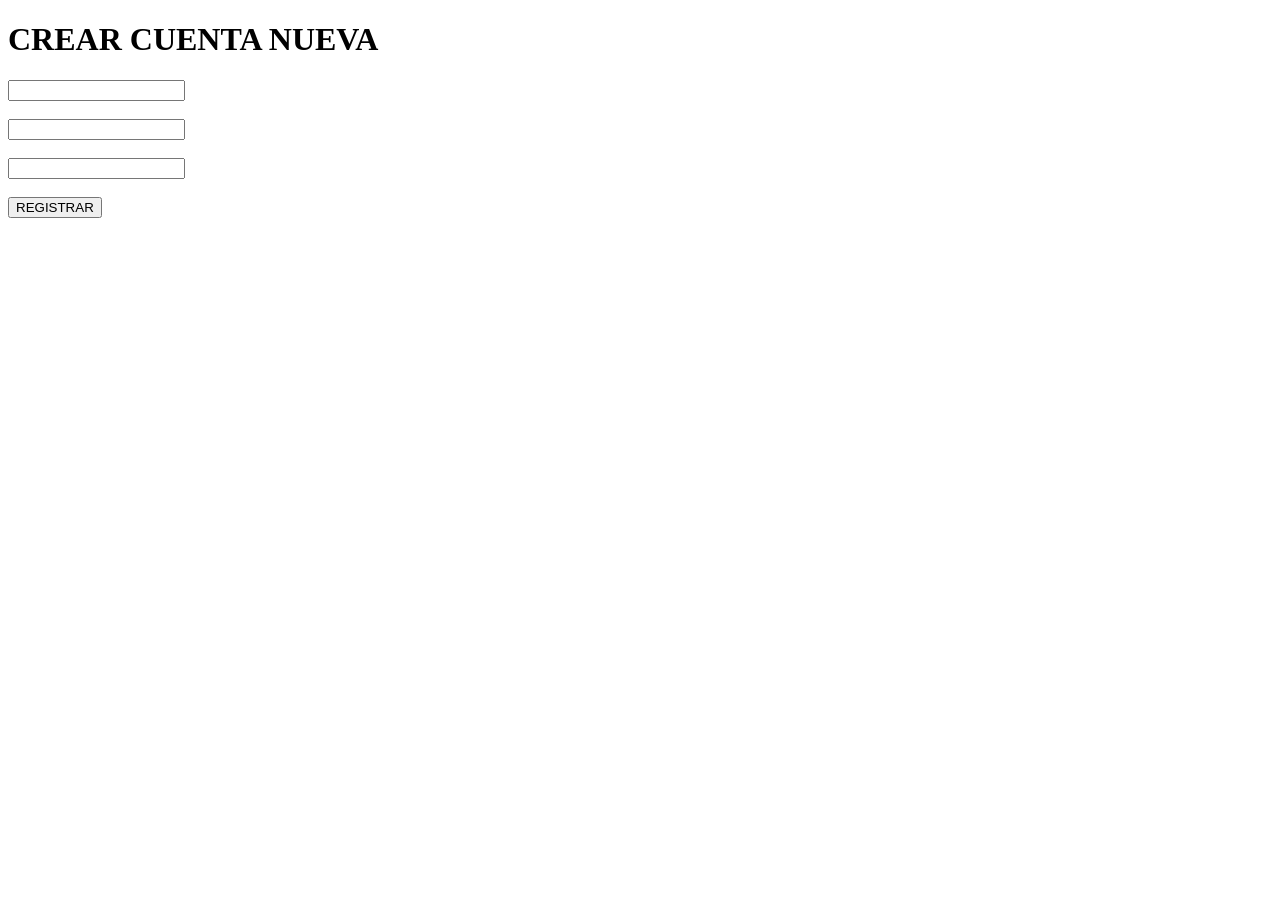
==== Codigo/registro.html @ af8a3280 "coneccion de botones con otras paginas y inclusion de java(sin uso temporal)" ====
<!DOCTYPE html>
<html lang="es">
<head>
    <meta charset="UTF-8">
    <meta name="viewport" content="width=device-width, initial-scale=1.0">
    <title>REGISTRO - RIGIT RTX</title>
</head>
<body>
    <header>
        <h1>CREAR CUENTA NUEVA</h1>
    </header>
    <main>
        <form>
            <label for=""></label>
            <input type=""><br><br>

            <label for=""></label>
            <input type=""><br><br>

            <label for=""></label>
            <input type=""><br><br>

            <button type="">REGISTRAR</button>
        </form>
    </main>
</body>
</html>
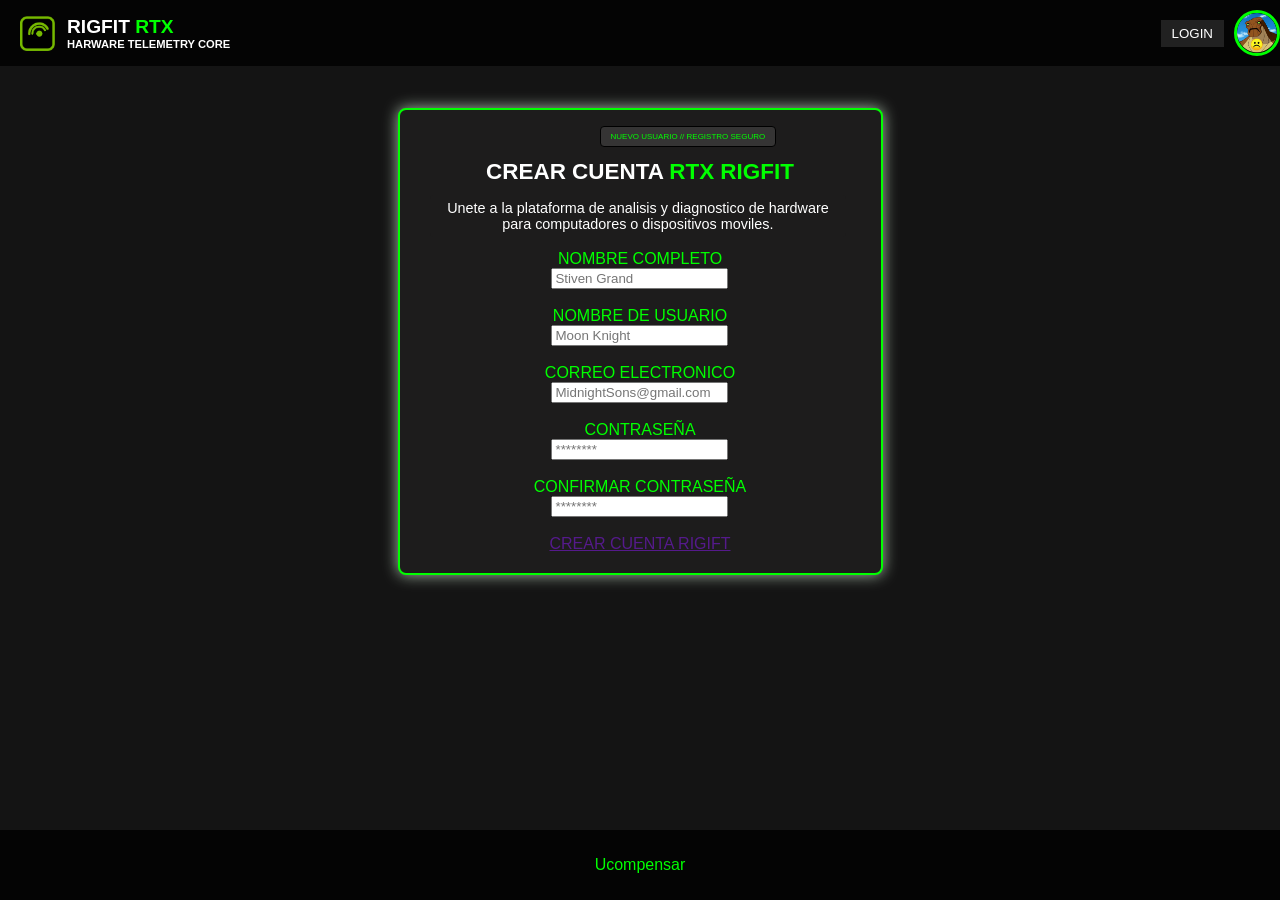
==== commit ac63d0ee: "actualizacion de la segunda paguina y algunos cmabios de la primera" ====
--- a/Codigo/registro.html
+++ b/Codigo/registro.html
@@ -3,25 +3,63 @@
 <head>
     <meta charset="UTF-8">
     <meta name="viewport" content="width=device-width, initial-scale=1.0">
-    <title>REGISTRO - RIGIT RTX</title>
+    <title>REGISTRO - RIGFIT RTX</title>
+    <link rel="stylesheet" href="style.css">
+    <link rel="stylesheet" href="registro.css">
+
 </head>
 <body>
     <header>
-        <h1>CREAR CUENTA NUEVA</h1>
+        <div class="Logo">
+            <img src="../Assets/Icono.png" alt="icono RTX" class="Logo-icon">
+            <div class ="Logo-texto">
+                <h1>
+                    <span class="RIGFIT">RIGFIT</span>
+                    <span class="RTX">RTX</span>
+                </h1>
+                <h2>HARWARE TELEMETRY CORE</h2>
+            </div>
+        </div>
+
+        <div class="Profile">
+            <button class="Profile-btn"> LOGIN </button>
+            <img src="../Assets/Perfil.png" alt="foto de perfil" class="Profile-icon">
+        </div>
     </header>
+
+
     <main>
-        <form>
-            <label for=""></label>
-            <input type=""><br><br>
+        <div class="Caja">
+            <div class="Intro_2">
+                <p class="Nuevo">NUEVO USUARIO // REGISTRO SEGURO</p>
+                <h3>
+                    <span class="CREAR">CREAR CUENTA</span>
+                    <span class="CUENTA">RTX RIGFIT</span>
+                </h3>
+                <p class="descripcion">Unete a la plataforma de analisis y diagnostico de hardware para computadores o dispositivos moviles.</p>
+            </div>
+            <form>
+                <label for="Nombre" class="Nombre"> NOMBRE COMPLETO </label><br>
+                <input type="text" id="Nombre-Completo" name="Nombre-Completo" class="Nombre-input" placeholder="Stiven Grand"><br><br>
 
-            <label for=""></label>
-            <input type=""><br><br>
+                <label for="Nombre-Usuario"> NOMBRE DE USUARIO</label><br>
+                <input type="text" id="Nombre-Usuario" name="Nombre-Usuario" class="Nombre-Usuario" placeholder="Moon Knight"><br><br>
 
-            <label for=""></label>
-            <input type=""><br><br>
+                <label for="Correo" class="Correo"> CORREO ELECTRONICO</label><br>
+                <input type="text" id="Correo" name="Correo" class="Correo" placeholder="MidnightSons@gmail.com"><br><br>
+                
+                <label for="Contraseña"> CONTRASEÑA </label><br>
+                <input type="Password" id="Contraseña" name="Contraseña" class="Contraseña" placeholder="********"><br><br>
 
-            <button type="">REGISTRAR</button>
-        </form>
+                <label for="Contraseña-Confirmada"> CONFIRMAR CONTRASEÑA </label><br>
+                <input type="Password" id="Contraseña-Confirmada" name="Contraseña-Confirmada" class="Contraseña-Confirmar" placeholder="********"><br><br>
+
+                <a href="" class="Crear-Cuenta-RIGIFT"> CREAR CUENTA RIGIFT</a>
+            </form>
+        </div>
     </main>
+    <footer>
+        <p>Ucompensar</p>
+    </footer>
 </body>
 </html>
--- a/Codigo/style.css
+++ b/Codigo/style.css
@@ -0,0 +1,390 @@
+body {
+    font-family : Arial, sans-serif;
+    margin: 0;
+    background-color: #141414;
+    color: #00ff00;
+    display: flex;
+    flex-direction: column;
+    height: 100vh;
+    overflow: hidden;
+}
+
+header {
+    width: 100%;
+    display: flex;
+    justify-content: space-between;
+    align-items: center;
+    padding: 10px 20px;
+    background-color: rgba(1, 1, 1, 0.8);
+    position: fixed;
+    top: 0;
+    left: 0;
+    z-index: 1000;
+}
+
+.Logo {
+    display: flex;
+    align-items: center;
+}
+
+.Logo-icon {
+    width: 35px;
+    height: 35px;
+    margin-right: 12px;
+}
+.Logo-texto h1 {
+    font-size: 1.2em;
+    margin: 0;
+    font-weight: bold;
+}
+
+.RIGFIT {
+    color: #ffffff;
+}
+
+.RTX {
+    color: #00ff00;
+}
+.INICIO{
+    color: #ffffff;
+}
+.SESION{
+    color: #00ff00;
+}
+.INICIO,.SESION{
+    position: relative;
+    top: 10px;
+    font-size: 1.2em;
+}
+.Logo-texto h2 {
+    font-size: 0.7em;
+    margin: 0;
+    color: #ffffff;
+}
+
+.Profile {
+    display: flex;
+    align-items: center;
+    gap: 10px;
+    justify-content: flex-end;
+    margin-right: 20px;
+}
+
+.Profile-icon {
+    width: 40px;
+    height: 40px;
+    border-radius: 50%;
+    border: 3px solid #00ff00;
+}
+
+.Profile-btn{
+    background-color: #111;
+    border: 1px solid rgb(33, 33, 33);
+    color: #ffff;
+    background-color: rgb(33, 33, 33);
+    padding: 5px 10px;
+    cursor: pointer;
+}
+.Intro {
+    text-align: center;
+    margin: 20px 0;
+}
+.ssl {
+    position: absolute;
+    top: 20px;
+    left: 20px;
+    font-size: 0.5em;
+    color: #ffffff;
+
+    background-color: #1d1c1c;
+    border: 1px solid #888;
+    padding: 5px 10px;
+    border-radius: 4px;
+}
+
+.descripcion {
+    position: relative;
+    bottom: 10px;
+    left: 10px;
+    top: 2px;
+    font-size: 0.9em;
+    color: #ffffff;
+
+    background-color: #1d1c1c;
+    padding: 5px 10px;
+    border-radius: 4px;
+    text-align: center;
+    max-width: 90%;
+}
+
+.Caja{
+    position: relative;
+    margin-top: 98px;
+    width: 35%;
+    max-height: 80vh;
+    overflow-y: auto;
+    padding: 20px;
+    border: 2px solid #00ff00;
+    border-radius: 8px;
+    background-color: #1d1c1c;
+    box-shadow: 0 0 15px #abbeab;
+    text-align: center;
+
+    display: flex;
+    flex-direction: column;
+    justify-content: center;
+    align-items: center;
+    text-align: center;
+}
+main {
+    flex: 1;
+    display: flex;
+    justify-content: center;
+    align-items: flex-start;
+    margin: 10px;
+}
+
+form {
+    width: 98%;
+    flex-direction: column;
+    align-items: flex-start;
+    text-align: center;
+}
+
+.Correo-Nombre {
+    font-size: 0.8em;
+    position: relative;
+    display: block;
+    margin-top: -20px;
+    margin-left: -189px;
+    margin-bottom: -15px;
+    color: #ffffff;
+}
+
+.Correo-Nombre::after {
+    content: " *";
+    color: #00ff00;
+    font-weight: bold;
+}
+
+.correo-input {
+    width: 91%;
+    padding: 9px 1px 5px 20px;
+    background-color: #111;
+    border: 1px solid #f8f8f8;
+    color: #00ff00;
+    text-align: left;
+    position: relative;
+
+    background-image: url("../Assets/Muñequito.png");
+    background-repeat: no-repeat;
+    background-position: 1px center;
+    background-size: 20px 20px;
+
+    text-indent: 5px;
+}
+
+.contraseña {
+    font-size: 0.8em;
+    position: relative;
+    display: block;
+    margin-top: -5px;
+    margin-left: -392px;
+    margin-bottom: -15px;
+    color: #ffffff
+}
+.contraseña::after {
+    content: " *";
+    color: #00ff00;
+    font-weight: bold;
+}
+
+.contraseña::before{
+    content: "Minimo 8 caracteres";
+    color: #abbeab;
+    font-size: 0.8em;
+    position: absolute;
+    right: 11px;
+
+}
+
+.contraseña-input{
+    width: 91%;
+    padding: 10px 1px 5px 20px;
+    background-color: #111;
+    border: 1px solid #f8f8f8;
+    color: #00ff00;
+    text-align: left;
+    position: relative;
+
+    background-image: url("../Assets/Llave.png"), url("../Assets/Ojito.png");
+    background-repeat: no-repeat, no-repeat;
+    background-position: left 1px center, right 1px center;
+    background-size: 30px 20px, 55px 35px;
+
+    text-indent: 10px;
+
+}
+
+.Crear-Cuenta{
+    display: inline-block;
+    width: 96%;
+    padding: 20px 1px 10px 40px;
+    margin: 15px 0;
+    margin-top: 6px;
+    background-color: #06b306;
+    border: 1px solid #00ff00;
+    border-radius: 4px;
+    color: #111;
+    text-align: center;
+    cursor: pointer;
+    font-weight: bold;
+    text-decoration: none; /* quita el subrayado típico de los enlaces */
+
+    background-image: url("../Assets/Inicio.png");
+    background-repeat: no-repeat;
+    background-position: 145px;
+    background-size: 30px 30px;
+    box-sizing: border-box;
+}
+
+p.Lineas-Cuenta{
+    display: flex;
+    align-items: center;
+    color: #ffff;
+    text-align: center;
+    font-size: 0.6em;
+    margin-top: 5px;
+    margin-bottom: 1px;
+}
+
+p.Lineas-Cuenta::after, p.Lineas-Cuenta::before {
+    content: "";
+    flex: 1;
+    border-bottom: 2px solid #505150;
+    margin: 0 10px;
+}
+
+.Iniciar-Sesion{
+    width: 96%;
+    padding: 5px 1px 10px 40px;
+    margin-top: -10px;
+    background: #06b306;
+    border: 1px solid #00ff00;
+    border-radius: 4px;
+    color: #111;
+    text-align: center;
+    cursor: pointer;
+    font-weight: bold;
+    
+    background-image: url("../Assets/Puerta.png");
+    background-repeat: no-repeat;
+    background-position: 186px;
+    background-size: 20px 20px;
+    box-sizing: border-box;
+}
+
+p.Lineas-Acceso{
+    display: flex;
+    align-items: center;
+    color: #ffffff;
+    text-align: center;
+    font-size: 0.6em;
+    margin-top: 10px;
+
+}
+
+p.Lineas-Acceso::after, p.Lineas-Acceso::before{
+    content: "";
+    flex: 1;
+    border-bottom: 2px solid #505150;
+    margin: 0 10px;
+}
+.Texto-Acceso{
+    background-color: #1d1c1c;
+    border: 1px solid #888;
+    padding: 5px 10px;
+    border-radius: 4px;
+}
+.Caja_2{
+    position: relative;
+    width: 90%;
+    max-width: 100vh;
+    height: 15vh;
+    margin: 20px auto;
+    padding: 15px;
+    border: 2px solid #00ff00;
+    border-radius: 8px;
+    box-shadow: 0 0 15px #ffff;
+    text-align: left;
+
+    display: flex;
+    flex-direction: column;
+    justify-content: center;
+    align-items: flex-start;
+}
+.Caja_2 h4{
+    display: flex;
+    align-items: center;
+    font-size: 0.9em;
+    margin: 10px 0;
+    color: #ffffff;
+    margin: 60px 0 10px 0px;
+
+    position: absolute;
+    top: -12px;
+    left: 45px;
+}
+
+.Caja_2 h4::after{
+    content: " ➜ ";
+    font-size: 1.1em;
+    font-weight: bold;
+    color: #00ff00;
+
+    margin-left: 6px;
+    margin-top: -4px;
+}
+.Bloque-Invitado{
+    display: flex;
+    align-items: flex-start;
+    justify-content: space-between;
+    width: 100%;
+
+    position: absolute;
+    top: 65px;
+    left: 35px;
+}
+.Texto-Invitado{
+    font-size: 0.7em;
+    color: #ffffff;
+    background-color: #1d1c1c;
+    padding: 5px 10px;
+    border-radius: 4px;
+    max-width: 50%;
+    margin:0 20px 0 0;
+}
+.Iniciar-Invitado{
+    width: auto;
+    padding: 10px 15px;
+    background-color: #222222;
+    border: 1px solid #00ff00;
+    color: #00ff00;
+    text-align: center;
+    cursor: pointer;
+    border-radius: 4px;
+    font-weight: bold;
+    align-self: flex-start;
+
+    position: absolute;
+    top: -5px;
+    left: 280px;
+}
+
+footer {
+    text-align: center;
+    margin: 0;
+    padding: 10px;
+    background-color: rgba(1, 1, 1, 0.8);
+
+}
--- a/Codigo/registro.css
+++ b/Codigo/registro.css
@@ -0,0 +1,23 @@
+.Nuevo{
+    position:absolute;
+    top: 8px;
+    left: 200px;
+    font-size: 0.5em;
+    color: #00ff00;
+
+    background-color: #353434;
+    border: 1px solid #000000;
+    padding: 5px 10px;
+    border-radius: 4px;
+}
+.CREAR{
+    color: #ffffff;
+}
+.CUENTA{
+    color: #00ff00;
+}
+.CREAR,.CUENTA{
+    position: relative;
+    top: 10px;
+    font-size: 1.2em;
+}
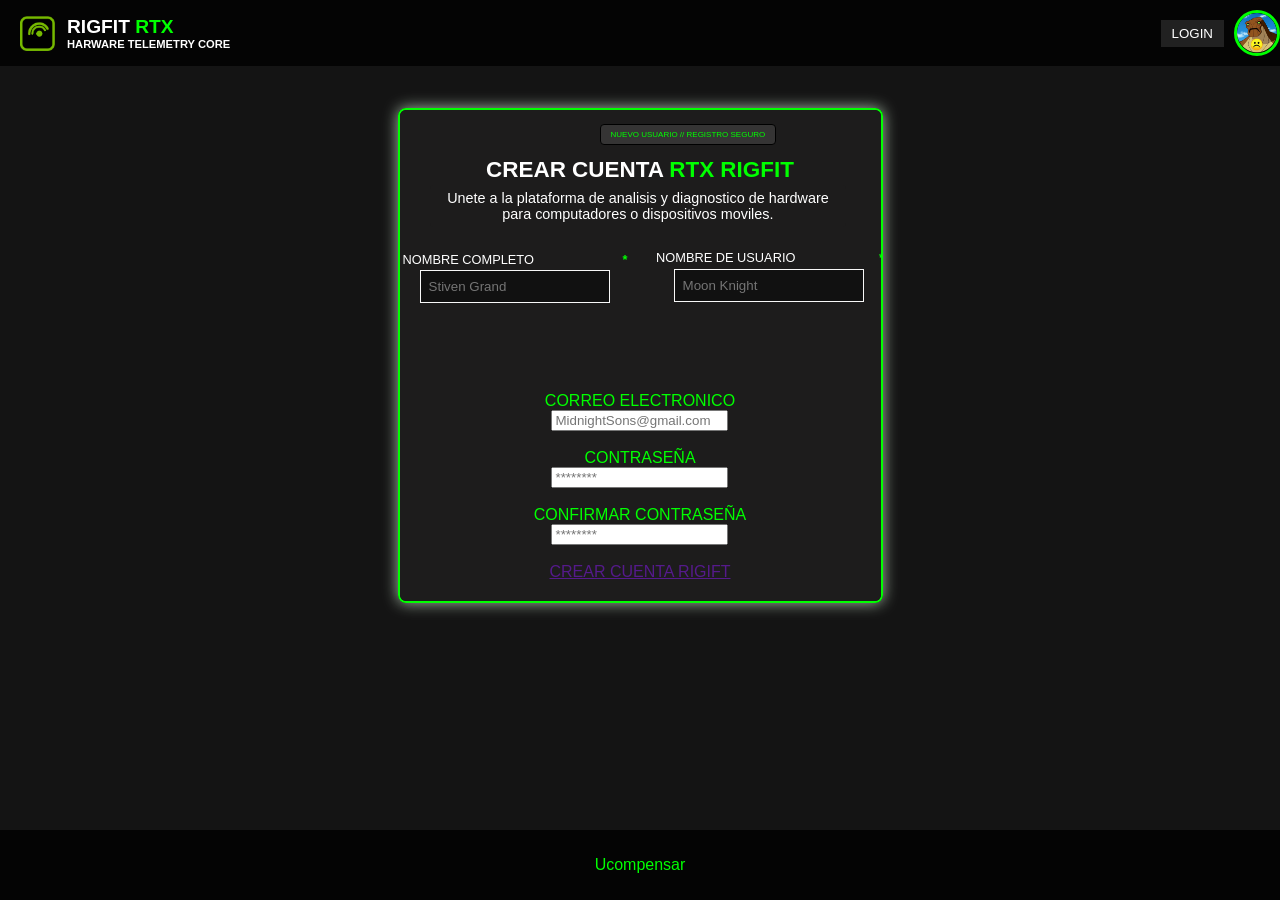
==== commit f60ab156: "organizancion de nombre y usuario de la pagina 2" ====
--- a/Codigo/registro.html
+++ b/Codigo/registro.html
@@ -40,10 +40,10 @@
             </div>
             <form>
                 <label for="Nombre" class="Nombre"> NOMBRE COMPLETO </label><br>
-                <input type="text" id="Nombre-Completo" name="Nombre-Completo" class="Nombre-input" placeholder="Stiven Grand"><br><br>
+                <input type="text" id="Nombre-Completo" name="Nombre-Completo" class="nombre-input" placeholder="Stiven Grand"><br><br>
 
-                <label for="Nombre-Usuario"> NOMBRE DE USUARIO</label><br>
-                <input type="text" id="Nombre-Usuario" name="Nombre-Usuario" class="Nombre-Usuario" placeholder="Moon Knight"><br><br>
+                <label for="Nombre-Usuario" class="Nombre-Usuario"> NOMBRE DE USUARIO</label><br>
+                <input type="text" id="Nombre-Usuario" name="Nombre-Usuario" class="Nombre-Usuario-input" placeholder="Moon Knight"><br><br>
 
                 <label for="Correo" class="Correo"> CORREO ELECTRONICO</label><br>
                 <input type="text" id="Correo" name="Correo" class="Correo" placeholder="MidnightSons@gmail.com"><br><br>
--- a/Codigo/style.css
+++ b/Codigo/style.css
@@ -106,7 +106,7 @@
     position: relative;
     bottom: 10px;
     left: 10px;
-    top: 2px;
+    top: -8px;
     font-size: 0.9em;
     color: #ffffff;
 
--- a/Codigo/registro.css
+++ b/Codigo/registro.css
@@ -1,6 +1,6 @@
 .Nuevo{
     position:absolute;
-    top: 8px;
+    top: 6px;
     left: 200px;
     font-size: 0.5em;
     color: #00ff00;
@@ -18,6 +18,57 @@
 }
 .CREAR,.CUENTA{
     position: relative;
-    top: 10px;
+    top: 8px;
     font-size: 1.2em;
 }
+.Nombre{
+    font-size: 0.8em;
+    position: relative;
+    margin-top: -20px;
+    margin-left: -250px;
+    margin-bottom: -15px;
+    color: #ffffff;
+}
+.Nombre::after{
+    content: " *";
+    margin-left: 85px;
+    color: #00ff00;
+    font-weight: bold;
+}
+.nombre-input {
+    width: 40%;
+    margin-top: 2px;
+    margin-left: -250px;
+    padding: 8px;
+    background-color: #111;
+    border: 1px solid #f8f8f8;
+    color: #00ff00;
+    text-align: left;
+    position: relative;
+}
+.Nombre-Usuario{
+    font-size: 0.8em;
+    position: relative;
+    top: -73px;       
+    margin-right: -260px;         
+    margin-bottom: -15px;     
+    color: #ffffff;
+}
+.Nombre-Usuario::after{
+    content: " *";
+    margin-left: 80px;
+    color: #00ff00;
+    font-weight: bold;
+}
+.Nombre-Usuario-input{
+    width: 40%;
+    margin-top: 2px;
+    top: -72px;
+    margin-right: -258px;
+    padding: 8px;
+    background-color: #111;
+    border: 1px solid #f8f8f8;
+    color: #00ff00;
+    text-align: left;
+    position: relative;
+}
